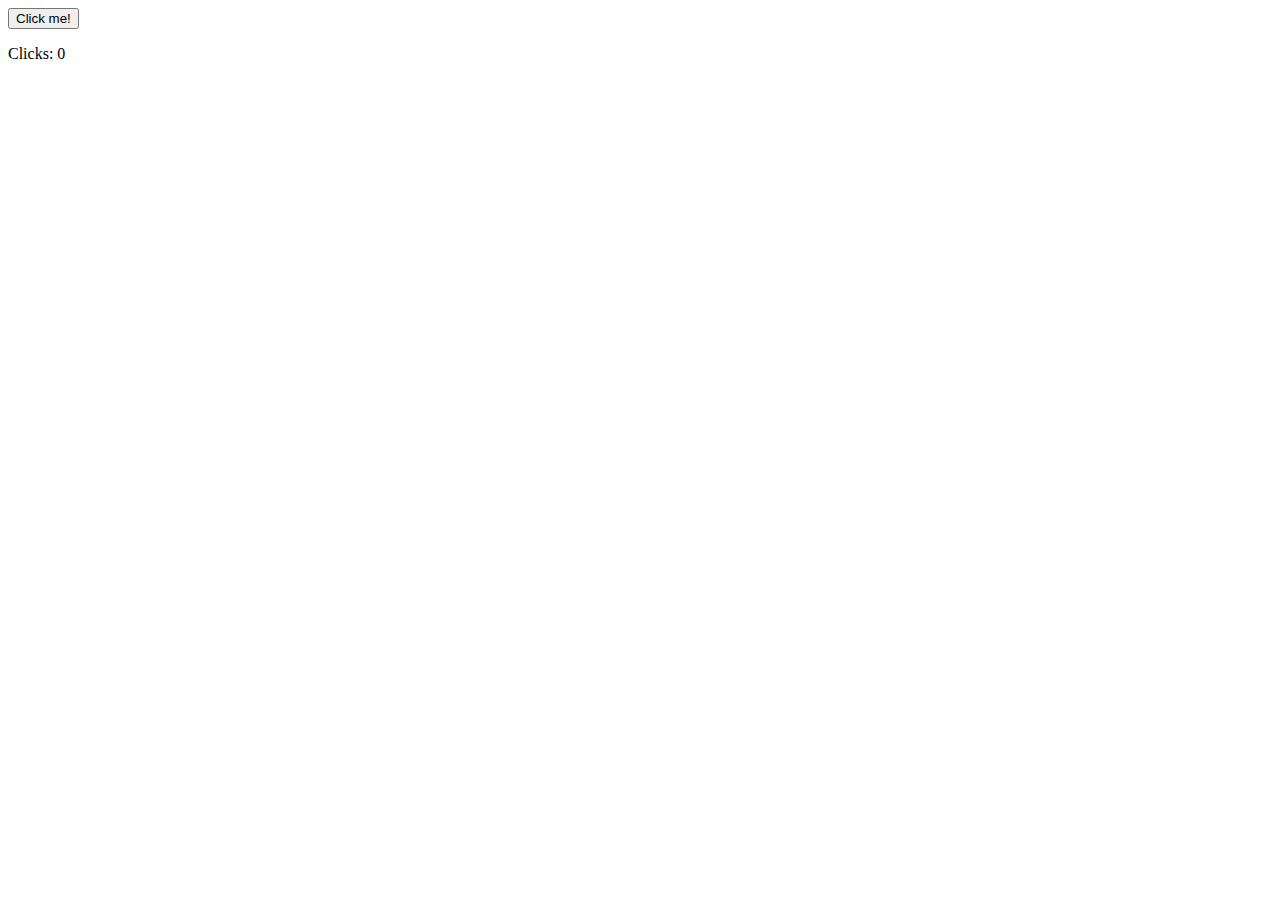
==== js-counter/index.html @ 803d2f9c "Added the logic and html to the todolist" ====
<!DOCTYPE html>
<html lang="en">
<head>
    <meta charset="UTF-8">
    <meta name="viewport" content="width=device-width, initial-scale=1.0">
    <title>Click Counter</title>
</head>
<body>
    <button id="clickButton">Click me!</button>
    <p>Clicks: <span id="counter">0</span></p>
    <script src="script.js"></script>
</body>
</html>
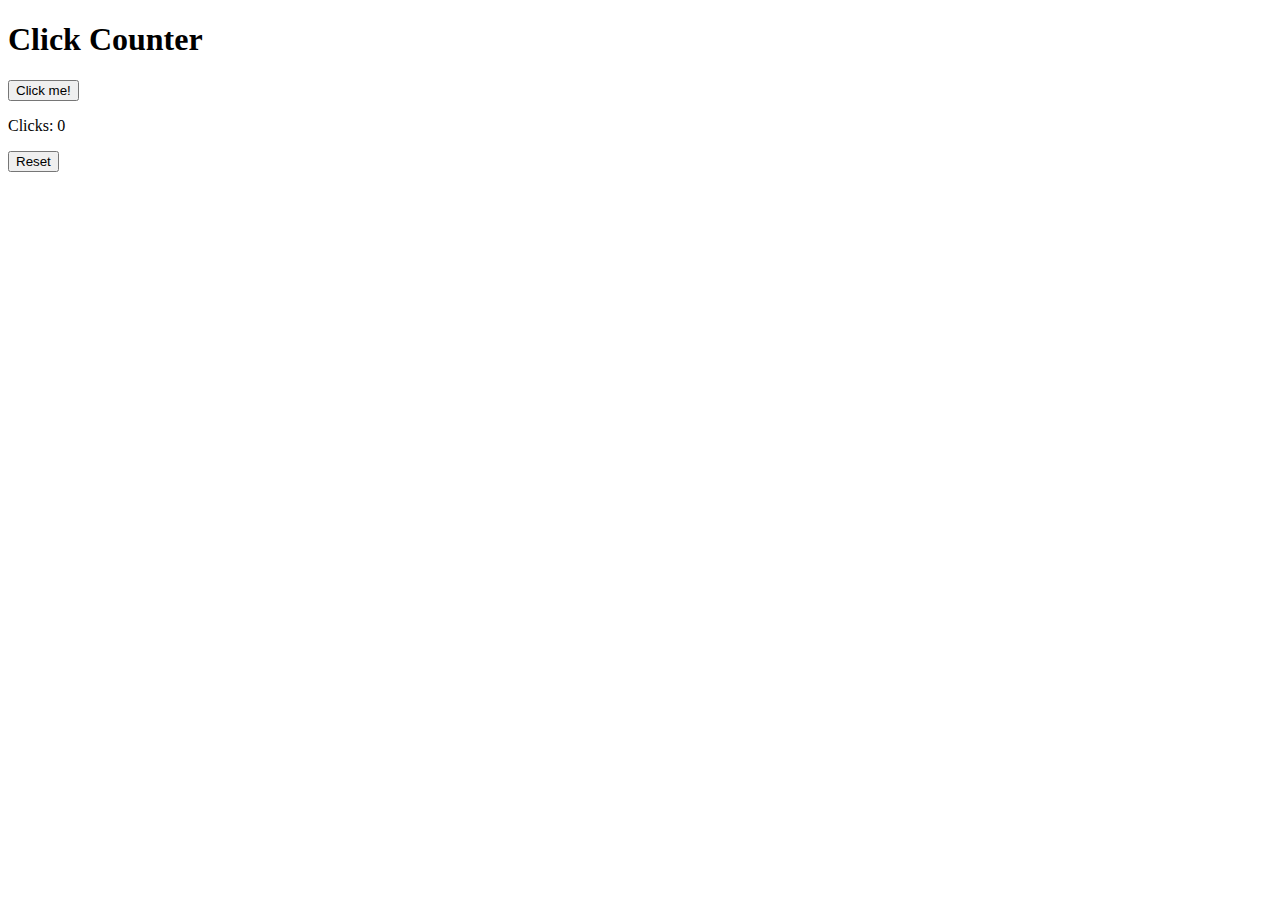
==== commit fcead4cb: "finished the js counter project" ====
--- a/js-counter/index.html
+++ b/js-counter/index.html
@@ -6,8 +6,10 @@
     <title>Click Counter</title>
 </head>
 <body>
+    <h1>Click Counter</h1>
     <button id="clickButton">Click me!</button>
     <p>Clicks: <span id="counter">0</span></p>
+    <button id="resetButton">Reset</button>
     <script src="script.js"></script>
 </body>
 </html>
